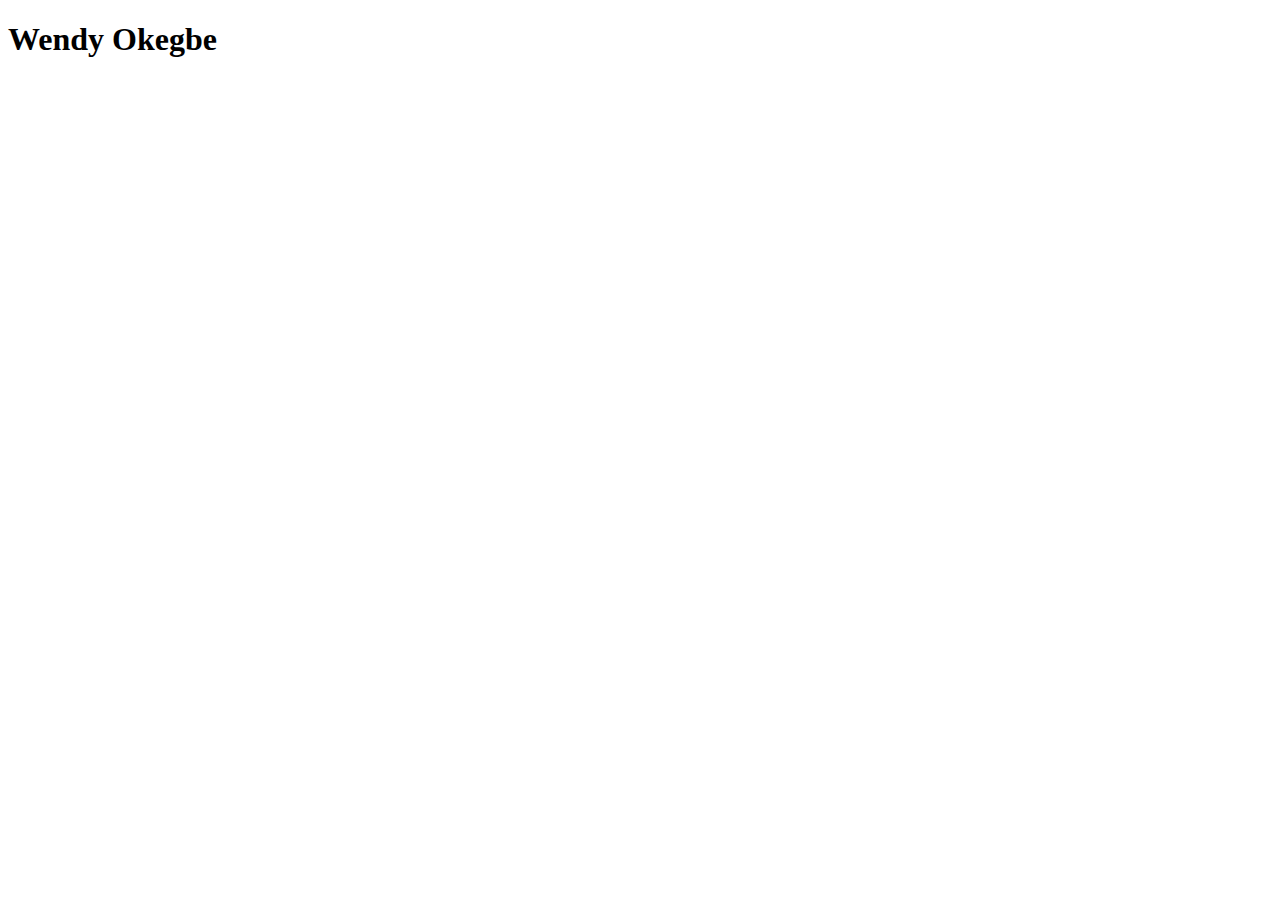
==== WendyCodes.html @ 5510c2f6 "checking its working" ====
<!DOCTYPE html>
<html lang="en">
  <head>
    <meta charset="UTF-8" />
    <meta http-equiv="X-UA-Compatible" content="IE=edge" />
    <meta name="viewport" content="width=device-width, initial-scale=1.0" />
    <title>Wendy.Codes</title>
  </head>
  <body>
    <header>
      <h1>Wendy Okegbe</h1>
    </header>
  </body>
</html>
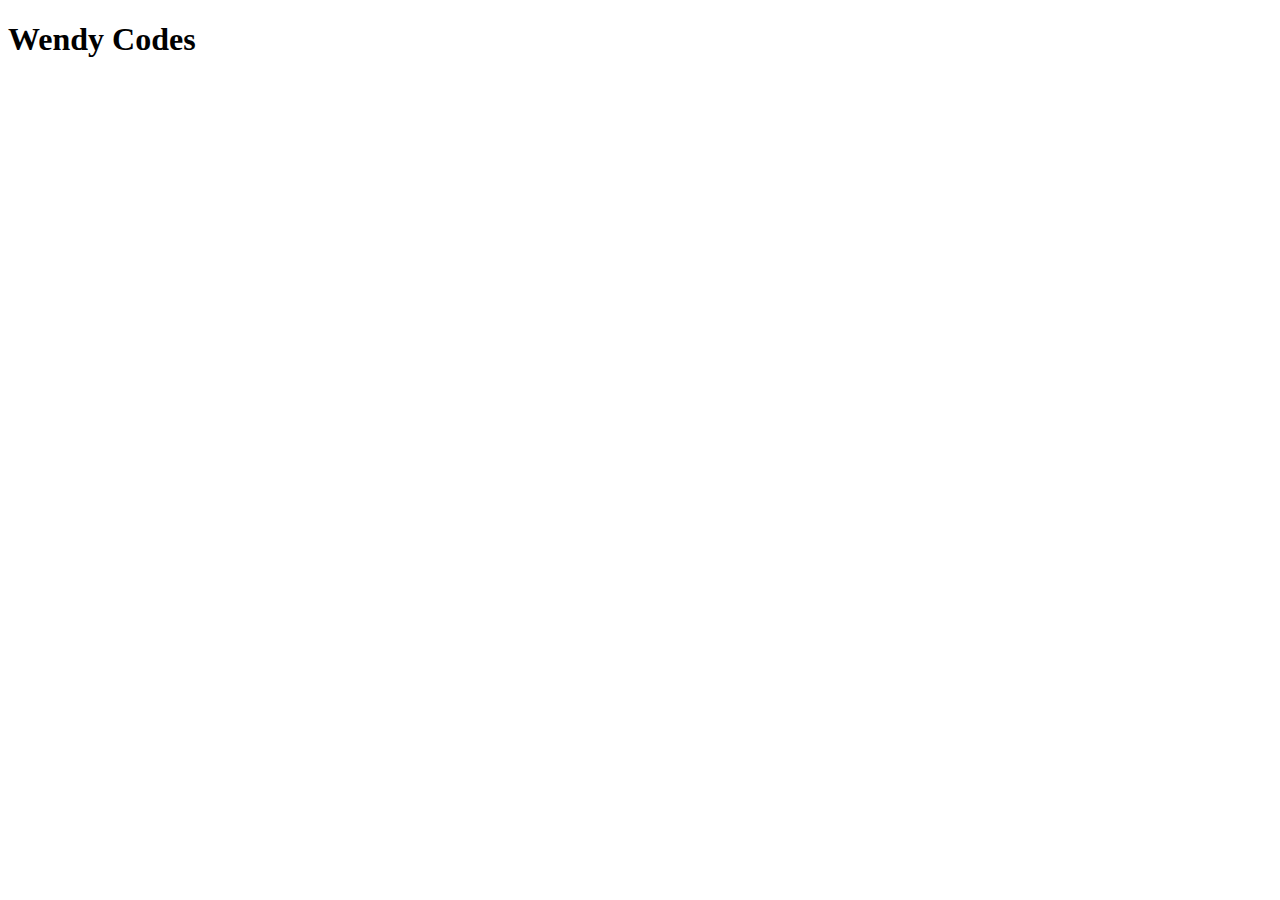
==== commit af7262e4: "changes made to wendy portfolio" ====
--- a/WendyCodes.html
+++ b/WendyCodes.html
@@ -1,14 +1,20 @@
 <!DOCTYPE html>
 <html lang="en">
-  <head>
-    <meta charset="UTF-8" />
-    <meta http-equiv="X-UA-Compatible" content="IE=edge" />
-    <meta name="viewport" content="width=device-width, initial-scale=1.0" />
-    <title>Wendy.Codes</title>
-  </head>
-  <body>
-    <header>
-      <h1>Wendy Okegbe</h1>
-    </header>
-  </body>
+<head>
+  <meta charset="UTF-8">
+  <meta http-equiv="X-UA-Compatible" content="IE=edge">
+  <meta name="viewport" content="width=device-width, initial-scale=1.0">
+  <title>Wendy.Codes</title>
+  <style>
+    .flex-container {
+  display: flex;
+  flex-wrap: wrap;
+}
+  </style>
+</head>
+<body>
+  <header>
+    <h1>Wendy Codes </h1>
+  </header>
+</body>
 </html>
